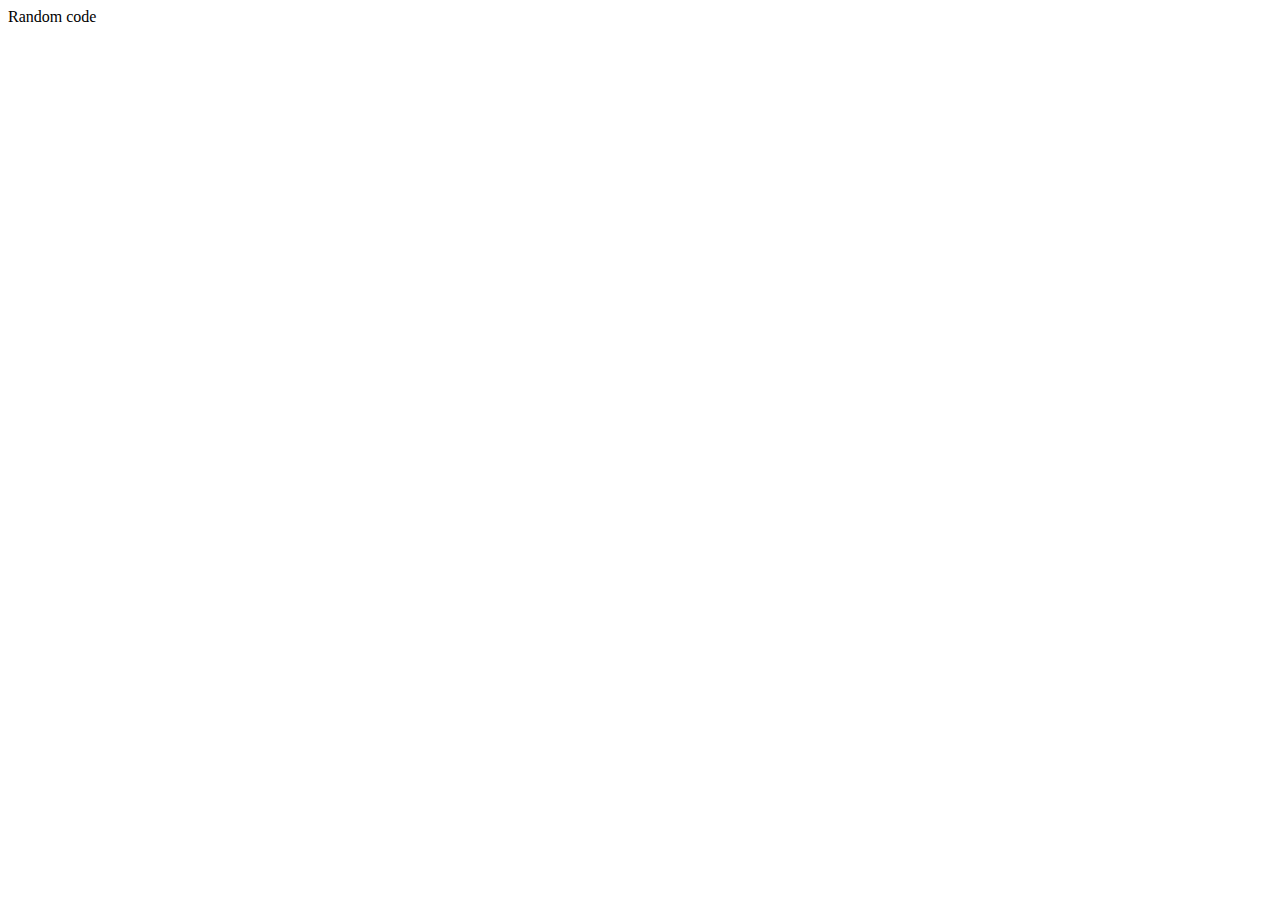
==== index.html @ f4aa199c "first commit" ====
<!doctype html>
<html lang="en">
  <head>
    <title>Title</title>
    <!-- Required meta tags -->
    <meta charset="utf-8">
    <meta name="viewport" content="width=device-width, initial-scale=1, shrink-to-fit=no">

    <!-- Bootstrap CSS -->
    <link rel="stylesheet" href="https://stackpath.bootstrapcdn.com/bootstrap/4.1.3/css/bootstrap.min.css" integrity="sha384-MCw98/SFnGE8fJT3GXwEOngsV7Zt27NXFoaoApmYm81iuXoPkFOJwJ8ERdknLPMO" crossorigin="anonymous">
  </head>
  <body>
      Random code
    <!-- Optional JavaScript -->
    <!-- jQuery first, then Popper.js, then Bootstrap JS -->
    <script src="https://code.jquery.com/jquery-3.3.1.min.js"></script>
    <script src="https://stackpath.bootstrapcdn.com/bootstrap/4.1.3/js/bootstrap.min.js" integrity="sha384-ChfqqxuZUCnJSK3+MXmPNIyE6ZbWh2IMqE241rYiqJxyMiZ6OW/JmZQ5stwEULTy" crossorigin="anonymous"></script>
  </body>
</html>
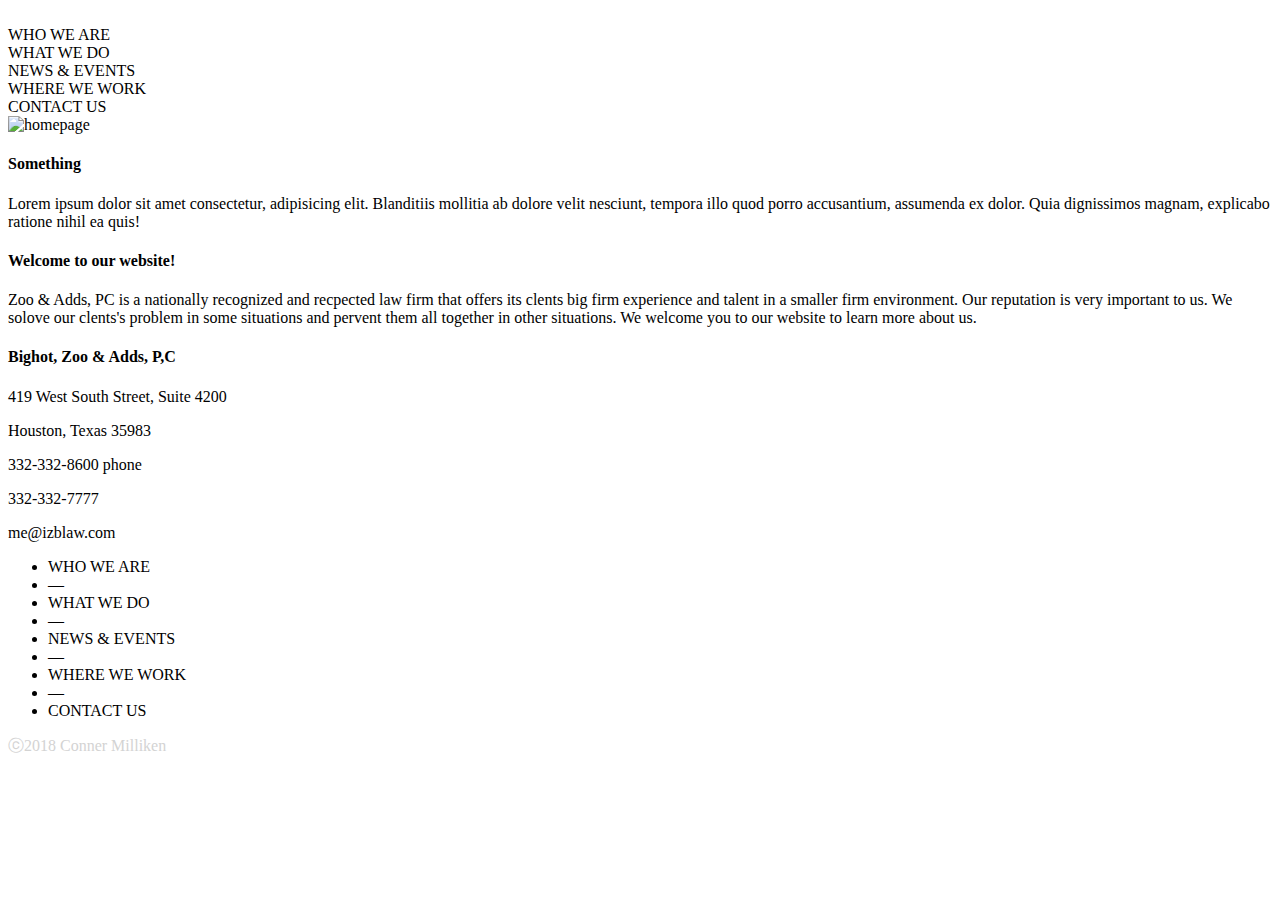
==== commit cf215125: "Rename homepage.html to index.html" ====
--- a/index.html
+++ b/index.html
@@ -1,19 +1,119 @@
-<!doctype html>
-<html lang="en">
-  <head>
-    <title>Title</title>
-    <!-- Required meta tags -->
-    <meta charset="utf-8">
-    <meta name="viewport" content="width=device-width, initial-scale=1, shrink-to-fit=no">
-
-    <!-- Bootstrap CSS -->
-    <link rel="stylesheet" href="https://stackpath.bootstrapcdn.com/bootstrap/4.1.3/css/bootstrap.min.css" integrity="sha384-MCw98/SFnGE8fJT3GXwEOngsV7Zt27NXFoaoApmYm81iuXoPkFOJwJ8ERdknLPMO" crossorigin="anonymous">
-  </head>
-  <body>
-      Random code
-    <!-- Optional JavaScript -->
-    <!-- jQuery first, then Popper.js, then Bootstrap JS -->
-    <script src="https://code.jquery.com/jquery-3.3.1.min.js"></script>
-    <script src="https://stackpath.bootstrapcdn.com/bootstrap/4.1.3/js/bootstrap.min.js" integrity="sha384-ChfqqxuZUCnJSK3+MXmPNIyE6ZbWh2IMqE241rYiqJxyMiZ6OW/JmZQ5stwEULTy" crossorigin="anonymous"></script>
-  </body>
-</html>+<!doctype html>
+<html lang="en">
+
+<head>
+    <title>Title</title>
+    <!-- Required meta tags -->
+    <meta charset="utf-8">
+    <meta name="viewport" content="width=device-width, initial-scale=1, shrink-to-fit=no">
+
+    <!-- Bootstrap CSS -->
+    <link rel="stylesheet" href="https://stackpath.bootstrapcdn.com/bootstrap/4.1.3/css/bootstrap.min.css" integrity="sha384-MCw98/SFnGE8fJT3GXwEOngsV7Zt27NXFoaoApmYm81iuXoPkFOJwJ8ERdknLPMO"
+        crossorigin="anonymous">
+    <link rel="stylesheet" href="Homepage_Style.css">
+</head>
+<header>
+    <div class="container">
+        <div class="col-md-6">
+            <img src="http://placehold.it/318x76
+http://placehold.it/318x76
+" class="img-fluid" alt="">
+        </div>
+    </div>
+    </div>
+</header>
+<!--navigation bar-->
+<div class="container-fluid">
+    <div class="list-inline row header-border text-center">
+        <div class="col">
+            <label>WHO WE ARE</label>
+        </div>
+        <div class="col">
+            WHAT WE DO
+        </div>
+        <div class="col">
+            NEWS & EVENTS
+        </div>
+        <div class="col">
+            WHERE WE WORK
+        </div>
+        <div class="col">
+            CONTACT US
+        </div>
+    </div>
+</div>
+<!--First row-->
+<div class="container-fluid">
+    <div class="row">
+        <div class="col-md-9">
+            <img src="nza_slideshow.jpg" alt="homepage" style="width: 100%;;height:100%;">
+        </div>
+        <div class="col-md-3">
+            <div class="text-left height100p">
+                <div class="card-body">
+                    <h4 class="card-title">Something</h4>
+                    <p class="card-text">Lorem ipsum dolor sit amet consectetur, adipisicing elit. Blanditiis mollitia
+                        ab dolore velit nesciunt, tempora illo quod porro accusantium, assumenda ex dolor. Quia
+                        dignissimos magnam, explicabo ratione nihil ea quis!</p>
+                </div>
+            </div>
+        </div>
+    </div>
+</div>
+<!-- second rcw -->
+
+<div class="container-fluid">
+
+    <div class="row">
+        <div class="col-md-9">
+            <h4>Welcome to our website!</h4>
+            <p class="text">Zoo & Adds, PC is a nationally recognized and recpected law firm that offers
+                its
+                clents big firm experience and talent
+                in a smaller firm environment. Our reputation is very important to us. We solove our clents's
+                problem
+                in some
+                situations and pervent them all together in other situations. We welcome you to our website to
+                learn
+                more about us.
+            </p>
+
+
+        </div>
+        <div class="col-md-2">
+            <h4>Bighot, Zoo & Adds, P,C</h4>
+            <p>419 West South Street, Suite 4200</p>
+            <p>Houston, Texas 35983</p>
+            <p>332-332-8600 phone</p>
+            <p>332-332-7777</p>
+            <p>me@izblaw.com</p>
+        </div>
+    </div>
+</div>
+
+
+<body>
+    <!-- Optional JavaScript -->
+    <!-- jQuery first, then Popper.js, then Bootstrap JS -->
+    <script src="https://code.jquery.com/jquery-3.3.1.min.js"></script>
+    <script src="https://stackpath.bootstrapcdn.com/bootstrap/4.1.3/js/bootstrap.min.js" integrity="sha384-ChfqqxuZUCnJSK3+MXmPNIyE6ZbWh2IMqE241rYiqJxyMiZ6OW/JmZQ5stwEULTy"
+        crossorigin="anonymous"></script>
+</body>
+<footer>
+    <ul class="list-inline text-center">
+        <li class="list-inline-item">WHO WE ARE</a></li>
+        <li class="list-inline-item"> &mdash; </li>
+        <li class="list-inline-item">WHAT WE DO</a></li>
+        <li class="list-inline-item"> &mdash; </li>
+        <li class="list-inline-item">NEWS &amp; EVENTS</a></li>
+        <li class="list-inline-item"> &mdash; </li>
+        <li class="list-inline-item">WHERE WE WORK</a></li>
+        <li class="list-inline-item"> &mdash; </li>
+        <li class="list-inline-item">CONTACT US</a></li>
+    </ul>
+    <div class="text-center">
+        <p style="color:lightgray;">ⓒ2018 Conner Milliken</p>
+    </div>
+</footer>
+
+</html>
